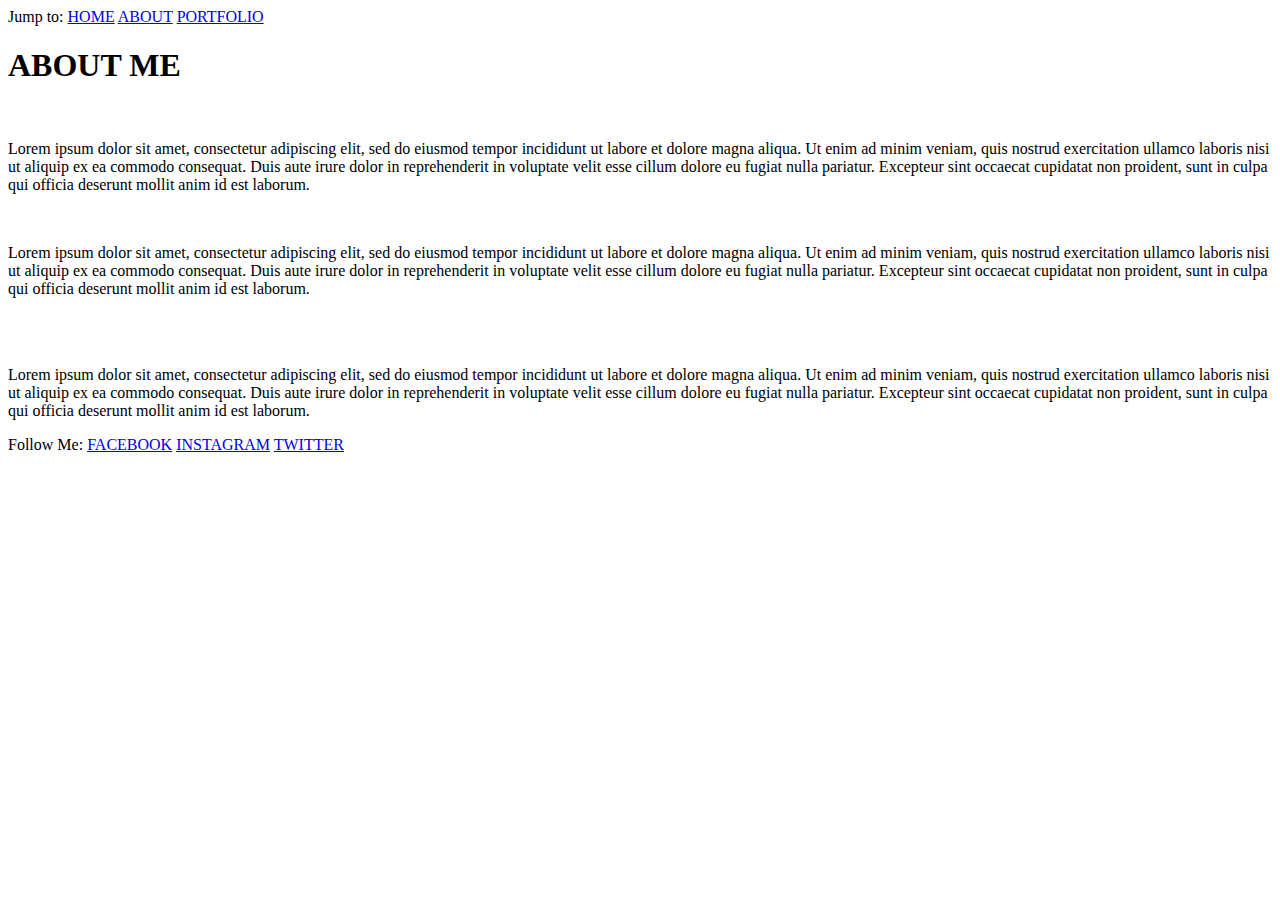
==== about.html @ e26e67e4 "created about branch and about.html page" ====
<!DOCTYPE html>
<html lang="en">
<head>
    <meta charset="UTF-8">
    <meta name="viewport" content="width=device-width, initial-scale=1.0">
    <!-- link that style -->
    <link rel="stylesheet" href="style.css">
    <title>About Matt</title>
</head>
<body>
    <!-- add peristent header -->
    <nav>
        <a>Jump to: </a>
        <a href="index.html">HOME</a>
        <a href="about.html">ABOUT</a>
        <a href="portfolio.html">PORTFOLIO</a>
    </nav>

    <h1>ABOUT ME</h1>
        <img src="" alt="">
        <p>Lorem ipsum dolor sit amet, consectetur adipiscing elit, sed do eiusmod tempor incididunt ut labore et dolore magna aliqua. Ut enim ad minim veniam, quis nostrud exercitation ullamco laboris nisi ut aliquip ex ea commodo consequat. Duis aute irure dolor in reprehenderit in voluptate velit esse cillum dolore eu fugiat nulla pariatur. Excepteur sint occaecat cupidatat non proident, sunt in culpa qui officia deserunt mollit anim id est laborum.</p>
        <br>
        <p>Lorem ipsum dolor sit amet, consectetur adipiscing elit, sed do eiusmod tempor incididunt ut labore et dolore magna aliqua. Ut enim ad minim veniam, quis nostrud exercitation ullamco laboris nisi ut aliquip ex ea commodo consequat. Duis aute irure dolor in reprehenderit in voluptate velit esse cillum dolore eu fugiat nulla pariatur. Excepteur sint occaecat cupidatat non proident, sunt in culpa qui officia deserunt mollit anim id est laborum.</p>
        <img src="" alt="">
        <br>
        <img src="" alt="">
        <p>Lorem ipsum dolor sit amet, consectetur adipiscing elit, sed do eiusmod tempor incididunt ut labore et dolore magna aliqua. Ut enim ad minim veniam, quis nostrud exercitation ullamco laboris nisi ut aliquip ex ea commodo consequat. Duis aute irure dolor in reprehenderit in voluptate velit esse cillum dolore eu fugiat nulla pariatur. Excepteur sint occaecat cupidatat non proident, sunt in culpa qui officia deserunt mollit anim id est laborum.</p>

    <!-- add persistent footer -->
    <nav>
        <a>Follow Me:</a>
        <a href="https://facebook.com">FACEBOOK</a>
        <a href="https://instagram.com">INSTAGRAM</a>
        <a href="https://twitter.com">TWITTER</a>
    </nav>
</body>
</html>
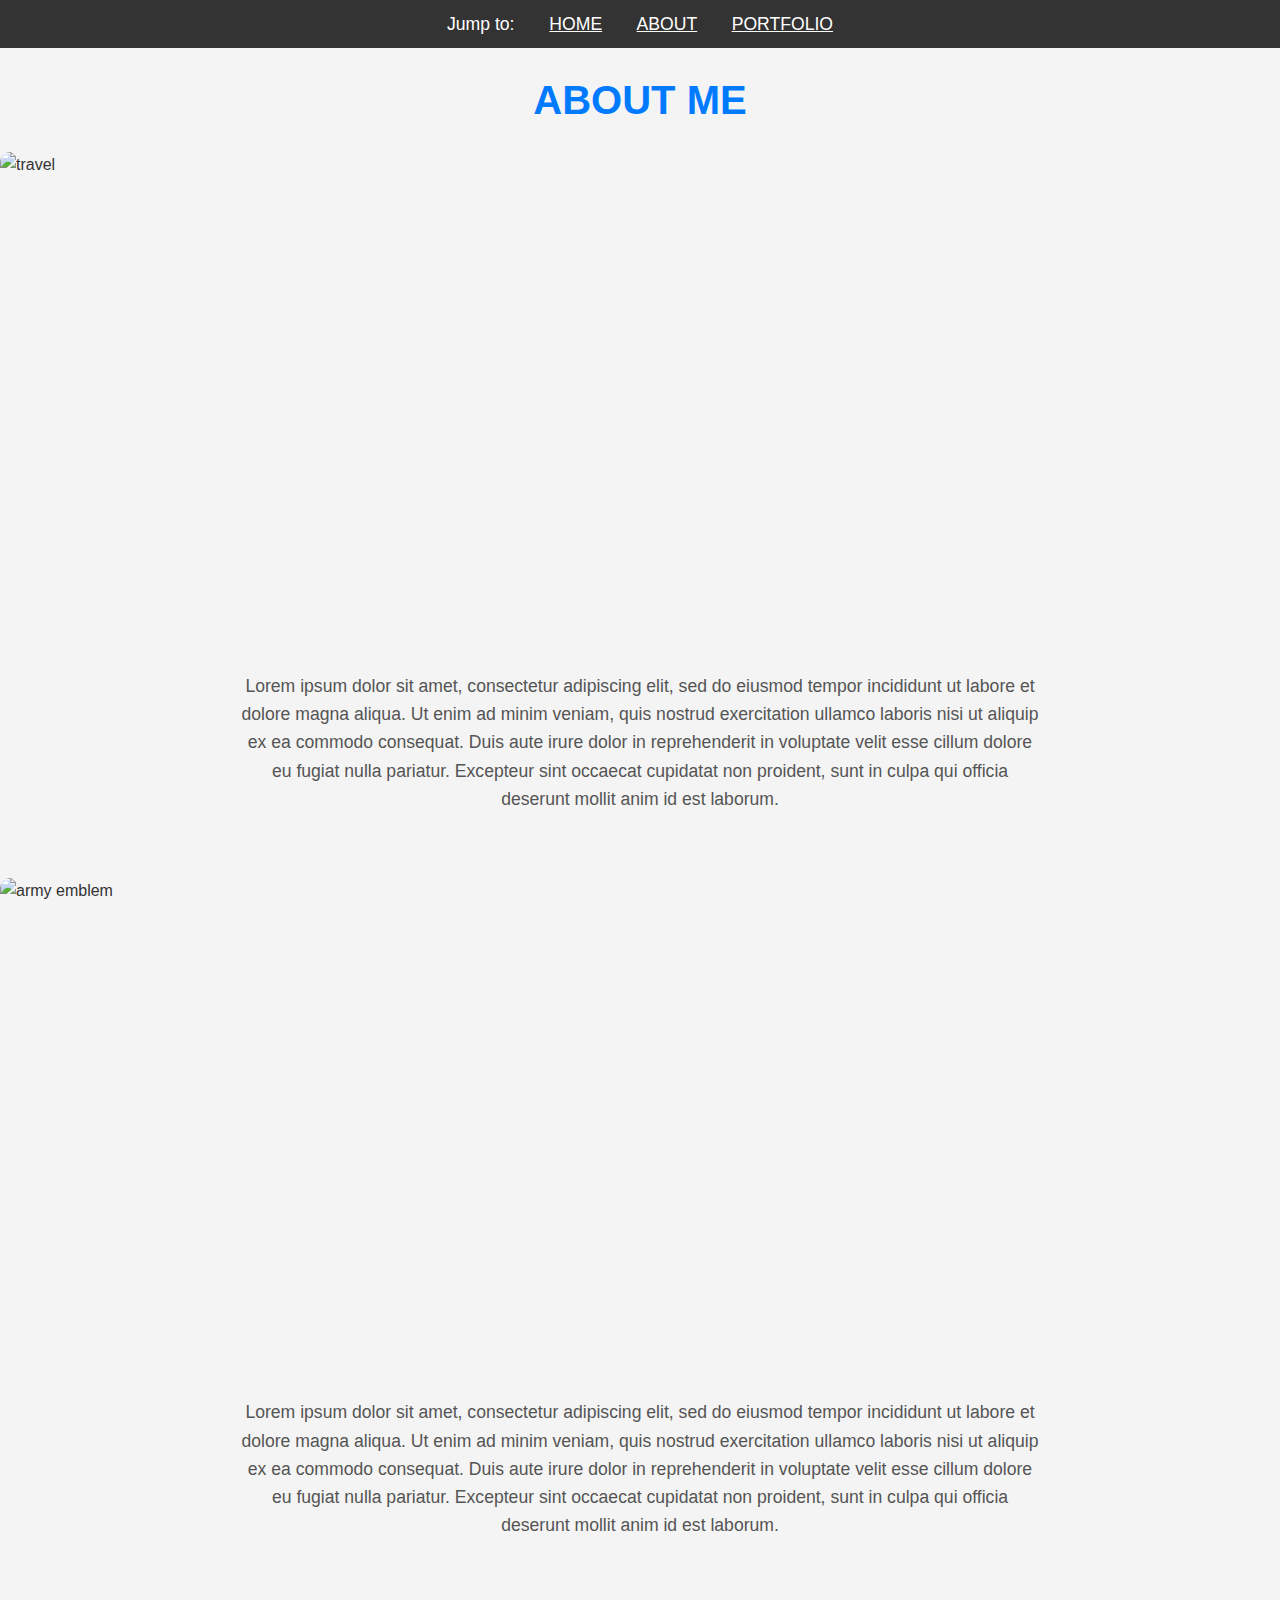
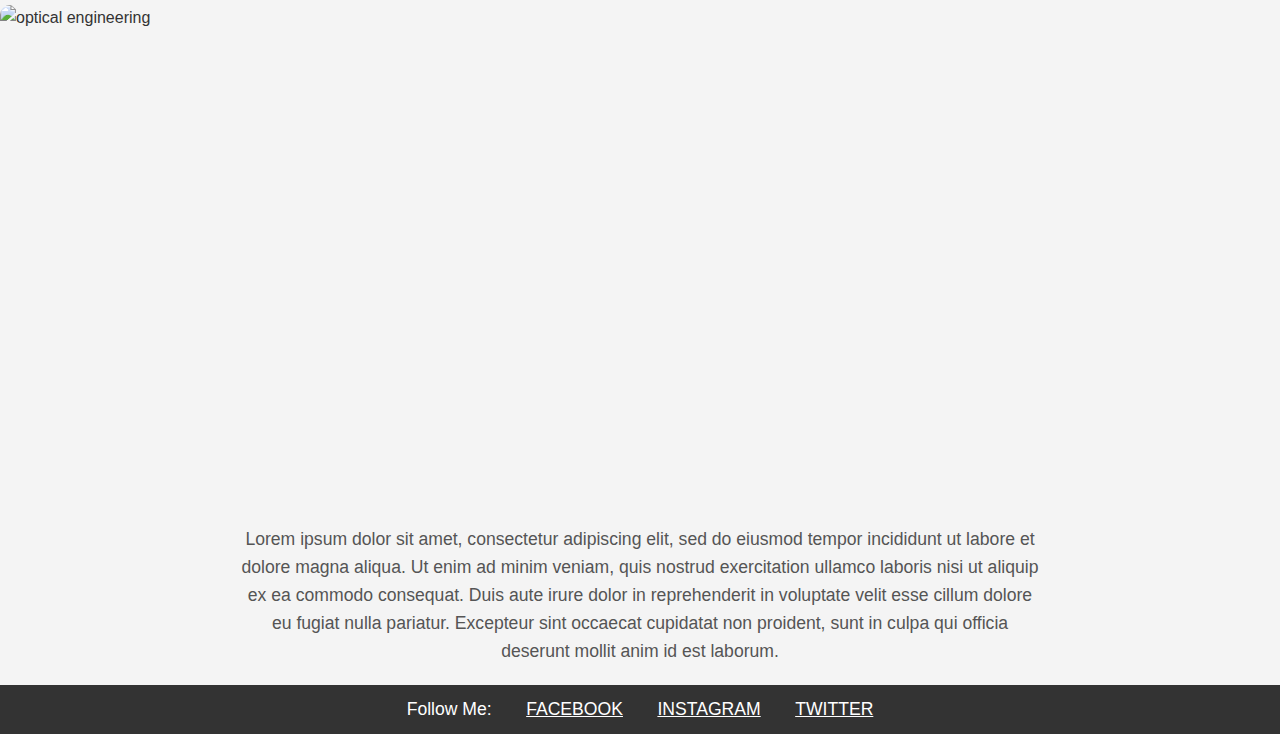
==== commit 4c84c267: "css styling added" ====
--- a/about.html
+++ b/about.html
@@ -9,7 +9,7 @@
 </head>
 <body>
     <!-- add peristent header -->
-    <nav>
+    <nav class="a">
         <a>Jump to: </a>
         <a href="index.html">HOME</a>
         <a href="about.html">ABOUT</a>
@@ -17,17 +17,17 @@
     </nav>
 
     <h1>ABOUT ME</h1>
-        <img src="" alt="">
+        <img src="https://www.bsr.org/images/heroes/bsr-travel-hero..jpg" alt="travel">
         <p>Lorem ipsum dolor sit amet, consectetur adipiscing elit, sed do eiusmod tempor incididunt ut labore et dolore magna aliqua. Ut enim ad minim veniam, quis nostrud exercitation ullamco laboris nisi ut aliquip ex ea commodo consequat. Duis aute irure dolor in reprehenderit in voluptate velit esse cillum dolore eu fugiat nulla pariatur. Excepteur sint occaecat cupidatat non proident, sunt in culpa qui officia deserunt mollit anim id est laborum.</p>
         <br>
+        <img src="https://upload.wikimedia.org/wikipedia/commons/thumb/2/24/Mark_of_the_United_States_Army.svg/800px-Mark_of_the_United_States_Army.svg.png" alt="army emblem">
         <p>Lorem ipsum dolor sit amet, consectetur adipiscing elit, sed do eiusmod tempor incididunt ut labore et dolore magna aliqua. Ut enim ad minim veniam, quis nostrud exercitation ullamco laboris nisi ut aliquip ex ea commodo consequat. Duis aute irure dolor in reprehenderit in voluptate velit esse cillum dolore eu fugiat nulla pariatur. Excepteur sint occaecat cupidatat non proident, sunt in culpa qui officia deserunt mollit anim id est laborum.</p>
-        <img src="" alt="">
         <br>
-        <img src="" alt="">
+        <img src="https://cdn-codno.nitrocdn.com/cvzuyGhVgHRiUuxfkFjAjSveRtjVlltF/assets/images/optimized/rev-316e197/www.sensofar.com/wp-content/uploads/2020/07/background_interferometry.png" alt="optical engineering">
         <p>Lorem ipsum dolor sit amet, consectetur adipiscing elit, sed do eiusmod tempor incididunt ut labore et dolore magna aliqua. Ut enim ad minim veniam, quis nostrud exercitation ullamco laboris nisi ut aliquip ex ea commodo consequat. Duis aute irure dolor in reprehenderit in voluptate velit esse cillum dolore eu fugiat nulla pariatur. Excepteur sint occaecat cupidatat non proident, sunt in culpa qui officia deserunt mollit anim id est laborum.</p>
 
     <!-- add persistent footer -->
-    <nav>
+    <nav class="a">
         <a>Follow Me:</a>
         <a href="https://facebook.com">FACEBOOK</a>
         <a href="https://instagram.com">INSTAGRAM</a>
--- a/style.css
+++ b/style.css
@@ -0,0 +1,76 @@
+/* General settings */
+body {
+    font-family: 'Arial', sans-serif;
+    margin: 0;
+    padding: 0;
+    background-color: #f4f4f4;
+    color: #333;
+    line-height: 1.6;
+}
+
+a {
+    color: #333;
+}
+
+a:hover {
+    color: #007BFF;
+}
+
+/* nav styles */
+nav {
+    background: #333;
+    color: #fff;
+    padding: 10px 0;
+    text-align: center;
+}
+
+nav a {
+    color: #fff;
+    margin: 0 15px;
+    font-size: 1.1em;
+    transition: color 0.3s ease-in-out; /*fun hover transition i found online */
+}
+
+nav a:hover {
+    color: #007BFF;
+}
+
+/* main content styles */
+h1, h2, h3 {
+    text-align: center;
+    margin: 20px 0;
+}
+
+h1 {
+    font-size: 2.5em;
+    color: #007BFF;
+}
+
+h2 {
+    font-size: 1.8em;
+    color: #555;
+}
+
+h3.quote {
+    font-style: italic;
+    font-weight: normal;
+    margin: 20px 0;
+    color: #777;
+}
+
+p {
+    max-width: 800px;
+    margin: 20px auto;
+    padding: 0 20px;
+    font-size: 1.1em;
+    color: #555;
+    text-align: center;
+}
+
+img {
+    display: block;
+    height: 500px;
+    margin: 20px auto;
+    max-width: 100%;
+    border-radius: 10px;
+}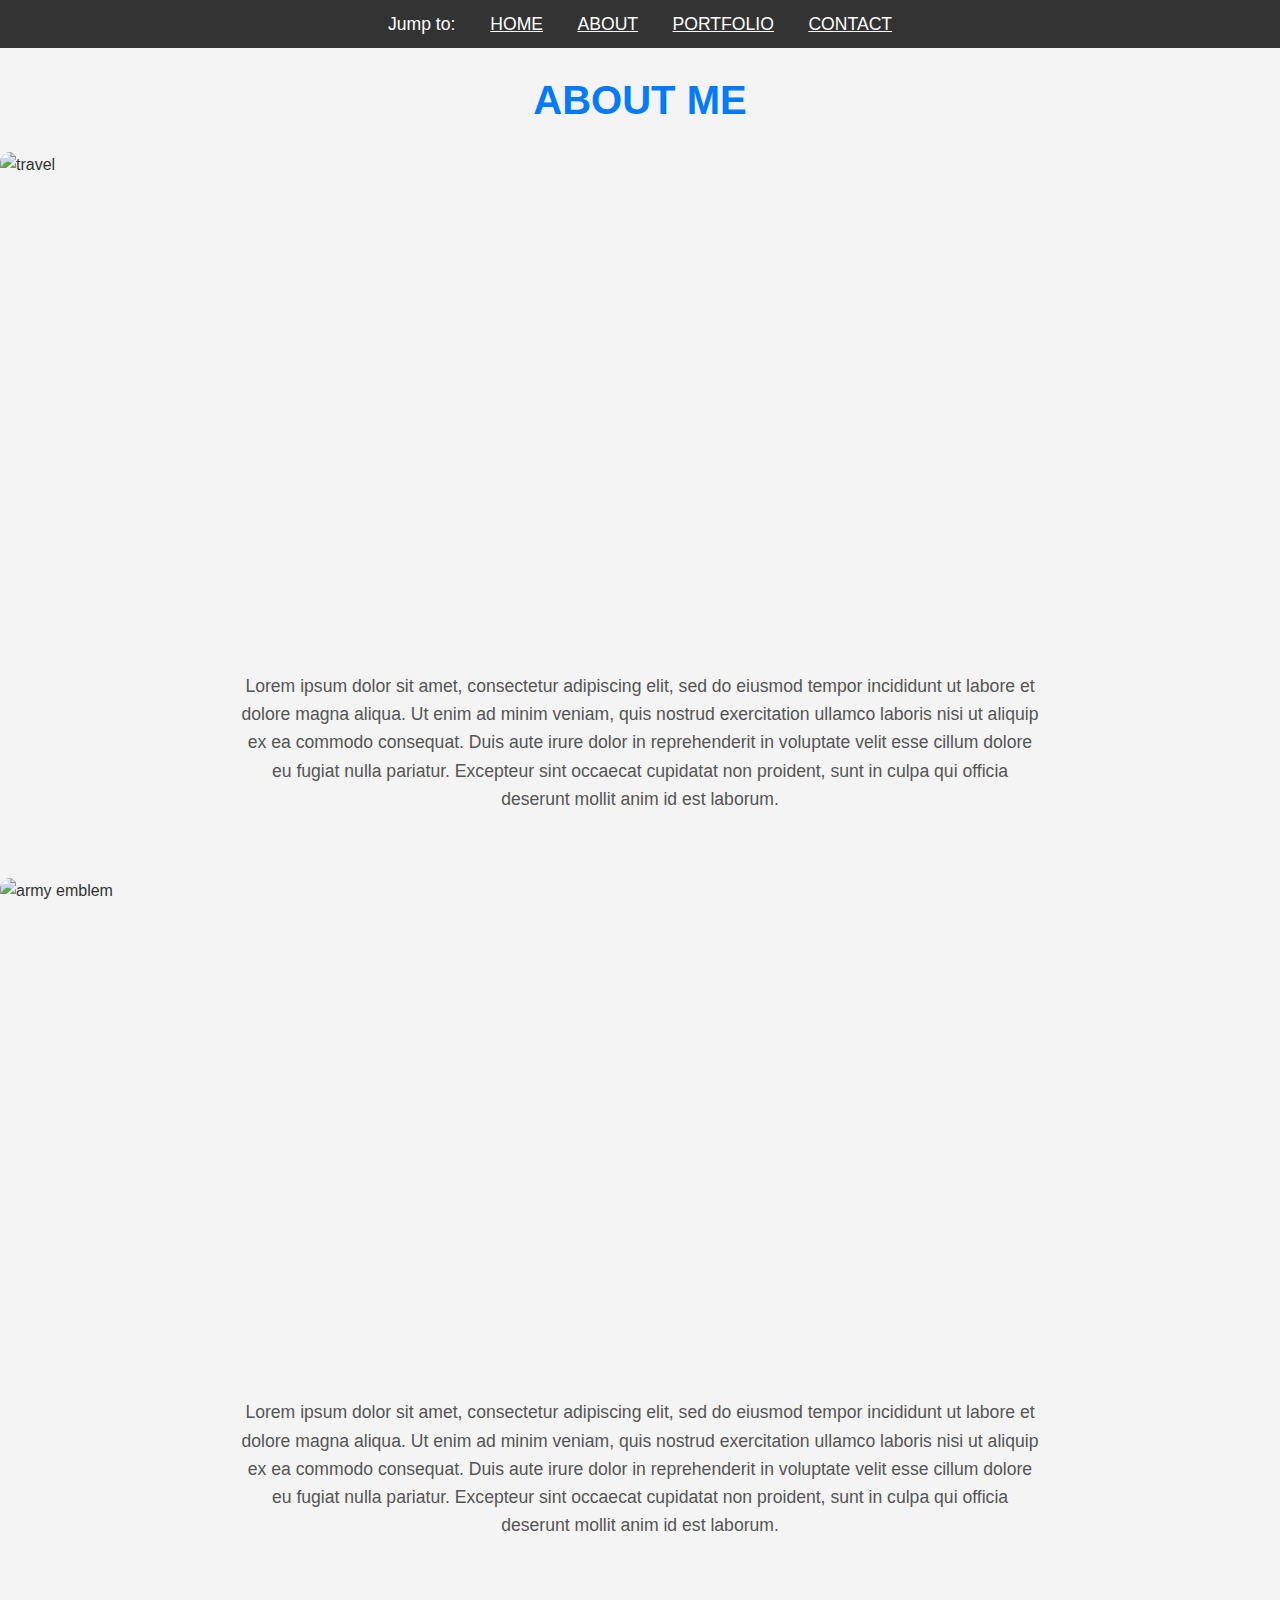
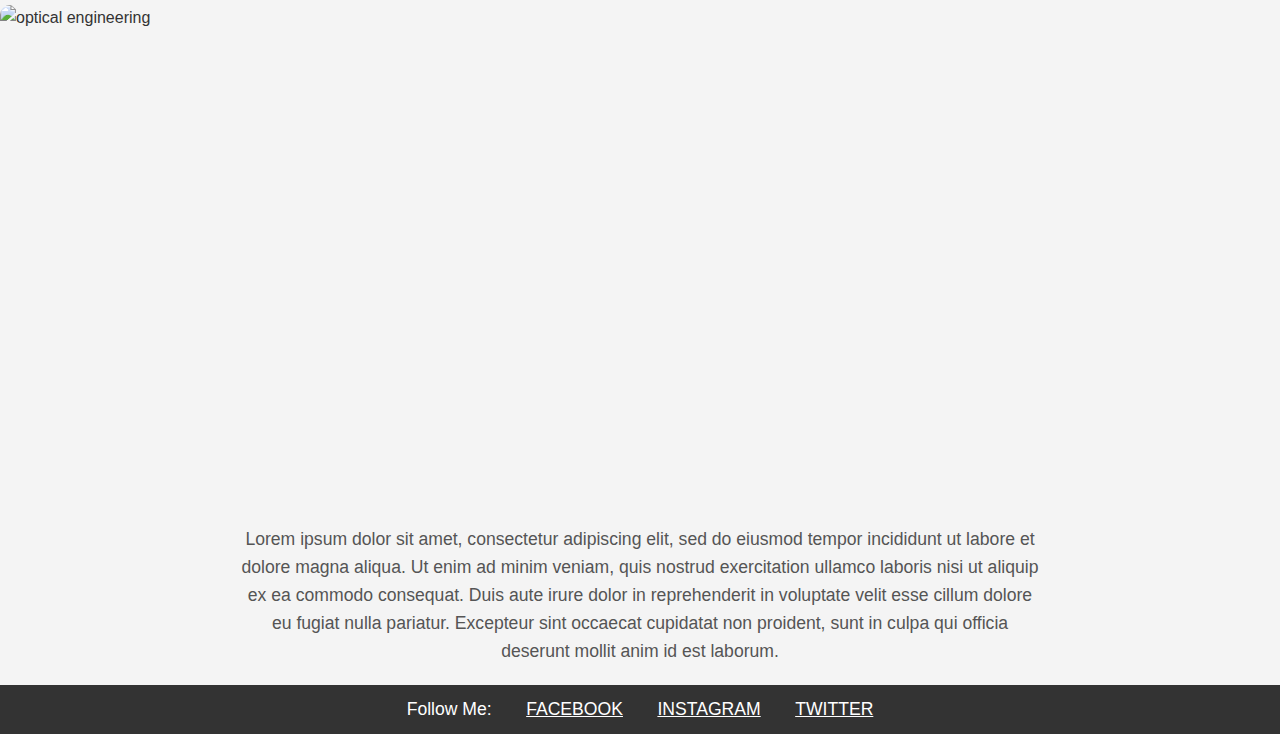
==== commit c9d784a8: "added contact to persistent header, linked css and js files to html pages" ====
--- a/about.html
+++ b/about.html
@@ -14,6 +14,8 @@
         <a href="index.html">HOME</a>
         <a href="about.html">ABOUT</a>
         <a href="portfolio.html">PORTFOLIO</a>
+        <!-- adding contact link to header for block12 -->
+        <a href="contact.html">CONTACT</a>
     </nav>
 
     <h1>ABOUT ME</h1>
--- a/style.css
+++ b/style.css
@@ -73,4 +73,13 @@
     margin: 20px auto;
     max-width: 100%;
     border-radius: 10px;
+}
+
+/* styling for dynamic greeting */
+.container {
+    text-align: center;
+    background: #fff;
+    padding: 20px;
+    box-shadow: 0 4px 8px rgba(0,0,0,0.1);
+    border-radius: 10px;
 }